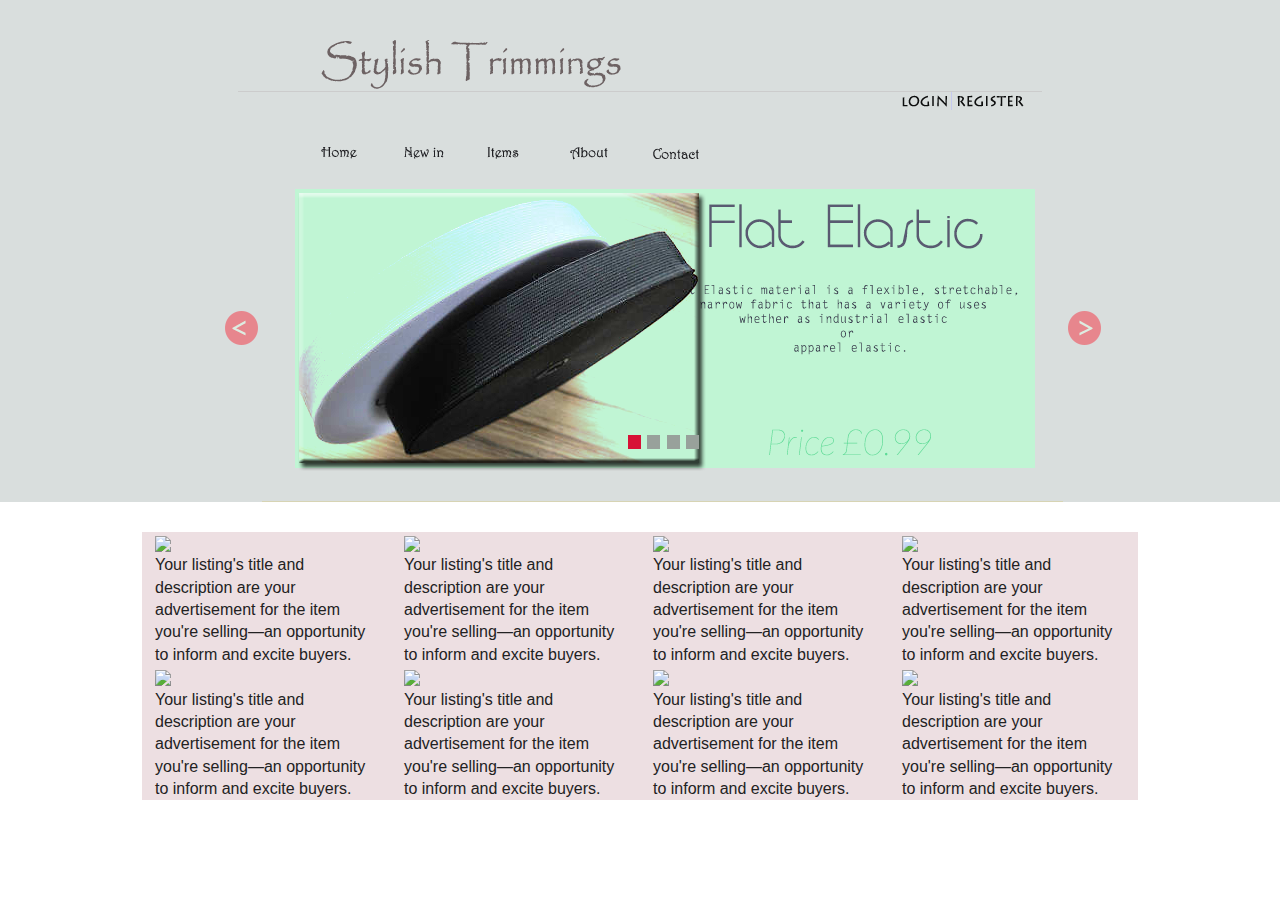
==== index.html @ f380203f "files and folders added" ====
<!doctype html>
<!--[if lt IE 7]> <html class="no-js lt-ie9 lt-ie8 lt-ie7" lang="en"> <![endif]-->
<!--[if IE 7]>    <html class="no-js lt-ie9 lt-ie8" lang="en"> <![endif]-->
<!--[if IE 8]>    <html class="no-js lt-ie9" lang="en"> <![endif]-->
<!--[if gt IE 8]><!--><html class="no-js" lang="en"> <!--<![endif]-->
<head>
	<meta charset="utf-8">
	<meta http-equiv="X-UA-Compatible" content="IE=edge,chrome=1">

	<title>Responsive 996 Grid System</title>
	<meta name="description" content="">
	<meta name="author" content="stylish trimmings">

	<meta name="viewport" content="width=device-width">

	<link rel="stylesheet" href="css/normalize.css">
	<link rel="stylesheet" href="css/base.css">
	<link rel="stylesheet" href="css/grid.css">
	<link rel="stylesheet" href="css/style.css">
	<link rel="stylesheet" href="css/dem.css">

	<script src="js/modernizr-2.6.2.min.js"></script>
	
</head>
<body>

  <div id="background">
<div class="container clearfix" id="container_1">

<div class="grid_12 prefix_2"> 

<img class="header" src="web-content\header.png" ></img>
</div>

<div class="grid_12 prefix_9 lg-rg">
  <img src="web-content\login.png"></img>
  <img src="web-content\vr_line.png"></img>
  <img src="web-content\register.png"></img>
</div>


<div class="grid_10 prefix_1 suffix_1">
<hr class="hr"></hr>
</div>


<div class="grid_10 push_2 alpha omega nav">
  <div class="grid_1"><img src="web-content\home.png"></img></div>
  <div class="grid_1"><img src="web-content\newin.png"></img></div>
  <div class="grid_1"><img src="web-content\items.png"></img></div>
  <div class="grid_1"><img src="web-content\about.png"></img></div>
  <div class="grid_1"><img src="web-content\contact.png"></img></div>

</div>

<div class="clear"></div>
<div class="grid_11 prefix_1 alpha omega slideshow">
<img class="np" src="web-content\btnprev.png"></img>
<img src="web-content\slide1.png"></img>
<img class="np" src="web-content\btnnext.png"></img>
</div>
</div> <!-- end first slider/homepage container -->
</div> <!-- end of background -->

<!-- beginning of page 2 -->

<div class="background2">
<div class="container clearfix" id="container_2">

<div class="grid_3">
<section>
	<img src="web-content\items\bungeerope.jpg"></img>
	<aside><description>Your listing's title and description are your advertisement for the item you're selling—an opportunity to inform and excite buyers.
	</description></aside>
</section>
</div>

<div class="grid_3">
<section>
	<img src="web-content\items\zip.jpg"></img>
	<aside><description>Your listing's title and description are your advertisement for the item you're selling—an opportunity to inform and excite buyers.
	</description></aside>
</section>
</div>


<div class="grid_3">
<section>
	<img src="web-content\items\hem.jpg"></img>
	<aside><description>Your listing's title and description are your advertisement for the item you're selling—an opportunity to inform and excite buyers.
	</description></aside>
</section>
</div>


<div class="grid_3">
<section>
	<img src="web-content\items\sewing.jpg"></img>
<aside>Your listing's title and description are your advertisement for the item you're selling—an opportunity to inform and excite buyers.</aside>	
</section>
</div>

<div class="clear"></div>
<div class="column_2">
<div class="grid_3">
<section>
	<img src="web-content\items\silver.jpg"></img>
	<aside><description>Your listing's title and description are your advertisement for the item you're selling—an opportunity to inform and excite buyers.
	</description></aside>
</section>
</div>

<div class="grid_3">
<section>
	<img src="web-content\items\socks.jpg"></img>
	<aside><description>Your listing's title and description are your advertisement for the item you're selling—an opportunity to inform and excite buyers.
	</description></aside>
</section>
</div>


<div class="grid_3">
<section>
	<img src="web-content\items\sparkler.jpg"></img>
	<aside><description>Your listing's title and description are your advertisement for the item you're selling—an opportunity to inform and excite buyers.
	</description></aside>
</section>
</div>


<div class="grid_3">
<section>
	<img src="web-content\items\wool.jpg"></img>
	<aside><description>Your listing's title and description are your advertisement for the item you're selling—an opportunity to inform and excite buyers.
	</description></aside>
</section>
</div>

</div> <!-- end of column_2 -->

</div> <!-- end of container for container -->

</div> <!-- end of background colour for container_2 -->

<script type="text/javascript" src="http://ajax.googleapis.com/ajax/libs/jquery/1.9.0/jquery.min.js"></script>
<script src="js/scripts.js"></script>
</body>
</html>
---- css/base.css ----
/*
Responsive 996px grid system ~ Base CSS.

Uses the HTML5 Boilerplate by Paul Irish with a few tweaks
html5boilerplate.com

*/


/* ==========================================================================
   Base styles: opinionated defaults
   ========================================================================== */

html,
button,
input,
select,
textarea {
    color: #222;
}

body {
    font-size: 1em;
    line-height: 1.4;
}

/*
 * Remove text-shadow in selection highlight: h5bp.com/i
 * These selection declarations have to be separate.
 * Customize the background color to match your design.
 */

::-moz-selection {
    background: #b3d4fc;
    text-shadow: none;
}

::selection {
    background: #b3d4fc;
    text-shadow: none;
}

/*
 * A better looking default horizontal rule
 */

hr {
    display: block;
    height: 1px;
    border: 0;
    border-top: 1px solid #ccc;
    margin: 1em 0;
    padding: 0;
}

/*
 * Remove the gap between images and the bottom of their containers: h5bp.com/i/440
 */

img {
    vertical-align: middle;
}

/*
 * Remove default fieldset styles.
 */

fieldset {
    border: 0;
    margin: 0;
    padding: 0;
}

/*
 * Allow only vertical resizing of textareas.
 */

textarea {
    resize: vertical;
}

/* ==========================================================================
   Chrome Frame prompt
   ========================================================================== */

.chromeframe {
    margin: 0.2em 0;
    background: #ccc;
    color: #000;
    padding: 0.2em 0;
}

/* ==========================================================================
   Helper classes
   ========================================================================== */

/*
 * Image replacement
 */

.ir {
    background-color: transparent;
    border: 0;
    overflow: hidden;
    /* IE 6/7 fallback */
    *text-indent: -9999px;
}

.ir:before {
    content: "";
    display: block;
    width: 0;
    height: 150%;
}

/*
 * Hide from both screenreaders and browsers: h5bp.com/u
 */

.hidden {
    display: none !important;
    visibility: hidden;
}

/*
 * Hide only visually, but have it available for screenreaders: h5bp.com/v
 */

.visuallyhidden {
    border: 0;
    clip: rect(0 0 0 0);
    height: 1px;
    margin: -1px;
    overflow: hidden;
    padding: 0;
    position: absolute;
    width: 1px;
}

/*
 * Extends the .visuallyhidden class to allow the element to be focusable
 * when navigated to via the keyboard: h5bp.com/p
 */

.visuallyhidden.focusable:active,
.visuallyhidden.focusable:focus {
    clip: auto;
    height: auto;
    margin: 0;
    overflow: visible;
    position: static;
    width: auto;
}

/*
 * Hide visually and from screenreaders, but maintain layout
 */

.invisible {
    visibility: hidden;
}

/*
 * Clearfix: contain floats
 *
 * For modern browsers
 * 1. The space content is one way to avoid an Opera bug when the
 *    `contenteditable` attribute is included anywhere else in the document.
 *    Otherwise it causes space to appear at the top and bottom of elements
 *    that receive the `clearfix` class.
 * 2. The use of `table` rather than `block` is only necessary if using
 *    `:before` to contain the top-margins of child elements.
 */

.clearfix:before,
.clearfix:after {
    content: " "; /* 1 */
    display: table; /* 2 */
}

.clearfix:after {
    clear: both;
}

/*
 * For IE 6/7 only
 * Include this rule to trigger hasLayout and contain floats.
 */

.clearfix {
    *zoom: 1;
}


/*
 * Clear after each row
 */

.clear {
	clear: both;
	display: block;
	overflow: hidden;
	visibility: hidden;
	width: 0;
	height: 0;
}

/* ==========================================================================
   EXAMPLE Media Queries for Responsive Design.
   Theses examples override the primary ('mobile first') styles.
   Modify as content requires.
   ========================================================================== */

@media only screen and (min-width: 35em) {
    /* Style adjustments for viewports that meet the condition */
}

@media print,
       (-o-min-device-pixel-ratio: 5/4),
       (-webkit-min-device-pixel-ratio: 1.25),
       (min-resolution: 120dpi) {
    /* Style adjustments for high resolution devices */
}

/* ==========================================================================
   Print styles.
   Inlined to avoid required HTTP connection: h5bp.com/r
   ========================================================================== */

@media print {
    * {
        background: transparent !important;
        color: #000 !important; /* Black prints faster: h5bp.com/s */
        box-shadow: none !important;
        text-shadow: none !important;
    }

    a,
    a:visited {
        text-decoration: underline;
    }

    a[href]:after {
        content: " (" attr(href) ")";
    }

    abbr[title]:after {
        content: " (" attr(title) ")";
    }

    /*
     * Don't show links for images, or javascript/internal links
     */

    .ir a:after,
    a[href^="javascript:"]:after,
    a[href^="#"]:after {
        content: "";
    }

    pre,
    blockquote {
        border: 1px solid #999;
        page-break-inside: avoid;
    }

    thead {
        display: table-header-group; /* h5bp.com/t */
    }

    tr,
    img {
        page-break-inside: avoid;
    }

    img {
        max-width: 100% !important;
    }

    @page {
        margin: 0.5cm;
    }

    p,
    h2,
    h3 {
        orphans: 3;
        widows: 3;
    }

    h2,
    h3 {
        page-break-after: avoid;
    }
}
---- css/grid.css ----
/*
Responsive 996px grid system ~ Grid CSS.
Copyright 2013, Josh Cope

12 Columns ~ Margin left: 13px ~ Margin right: 13px

Based on the 960.gs grid system - http://960.gs/
by Nathan Smith

Licensed under GPL and MIT
*/

/* =============================================================================
   Base 966px Grid
   ========================================================================== */
   
	body {min-width: 996px;}

	/* Container */
	.container {
		margin-left: auto;
		margin-right: auto;
		width: 996px;
	}

	/* Global */
	.grid_1,
	.grid_2,
	.grid_3,
	.grid_4,
	.grid_5,
	.grid_6,
	.grid_7,
	.grid_8,
	.grid_9,
	.grid_10,
	.grid_11,
	.grid_12 {
		display: inline;
		float: left;
		margin-left: 13px;
		margin-right: 13px;
	}

	.push_1, .pull_1,
	.push_2, .pull_2,
	.push_3, .pull_3,
	.push_4, .pull_4,
	.push_5, .pull_5,
	.push_6, .pull_6,
	.push_7, .pull_7,
	.push_8, .pull_8,
	.push_9, .pull_9,
	.push_10, .pull_10,
	.push_11, .pull_11 {
		position: relative;
	}

	/* Children (Alpha ~ First, Omega ~ Last) */
	.alpha {margin-left: 0;}
	.omega {margin-right: 0;}

	/* Base Grid */
	.container .grid_1 {width: 57px;}
	.container .grid_2 {width: 140px;}
	.container .grid_3 {width: 223px;}
	.container .grid_4 {width: 306px;}
	.container .grid_5 {width: 389px;}
	.container .grid_6 {width: 472px;}
	.container .grid_7 {width: 555px;}
	.container .grid_8 {width: 638px;}
	.container .grid_9 {width: 721px;}
	.container .grid_10 {width: 804px;}
	.container .grid_11 {width: 887px;}
	.container .grid_12 {width: 970px;}

	/* Prefix Extra Space */
	.container .prefix_1 {padding-left: 83px;}
	.container .prefix_2 {padding-left: 166px;}
	.container .prefix_3 {padding-left: 249px;}
	.container .prefix_4 {padding-left: 332px;}
	.container .prefix_5 {padding-left: 415px;}
	.container .prefix_6 {padding-left: 498px;}
	.container .prefix_7 {padding-left: 581px;}
	.container .prefix_8 {padding-left: 664px;}
	.container .prefix_9 {padding-left: 747px;}
	.container .prefix_10 {padding-left: 830px;}
	.container .prefix_11 {padding-left: 913px;}

	/* Suffix Extra Space */
	.container .suffix_1 {padding-right: 83px;}
	.container .suffix_2 {padding-right: 166px;}
	.container .suffix_3 {padding-right: 249px;}
	.container .suffix_4 {padding-right: 332px;}
	.container .suffix_5 {padding-right: 415px;}
	.container .suffix_6 {padding-right: 498px;}
	.container .suffix_7 {padding-right: 581px;}
	.container .suffix_8 {padding-right: 664px;}
	.container .suffix_9 {padding-right: 747px;}
	.container .suffix_10 {padding-right: 830px;}
	.container .suffix_11 {padding-right: 913px;}

	/* Push Space */
	.container .push_1 {left: 83px;}
	.container .push_2 {left: 166px;}
	.container .push_3 {left: 249px;}
	.container .push_4 {left: 332px;}
	.container .push_5 {left: 415px;}
	.container .push_6 {left: 498px;}
	.container .push_7 {left: 581px;}
	.container .push_8 {left: 664px;}
	.container .push_9 {left: 747px;}
	.container .push_10 {left: 830px;}
	.container .push_11 {left: 913px;}

	/* Pull Space */
	.container .pull_1 {left: -83px;}
	.container .pull_2 {left: -166px;}
	.container .pull_3 {left: -249px;}
	.container .pull_4 {left: -332px;}
	.container .pull_5 {left: -415px;}
	.container .pull_6 {left: -498px;}
	.container .pull_7 {left: -581px;}
	.container .pull_8 {left: -664px;}
	.container .pull_9 {left: -747px;}
	.container .pull_10 {left: -830px;}
	.container .pull_11 {left: -913px;}

	/* Images & Other Objects */
	img, object, embed {	max-width: 100%;}
	img { height: auto; }


/* =============================================================================
   768px Grid
   ========================================================================== */

@media only screen and (min-width: 768px) and (max-width: 995px) {
	
	body {min-width: 768px;}

	/* Container | 768px */
	.container {width: 768px;}

	/* Global | 768px */
	.grid_1,
	.grid_2,
	.grid_3,
	.grid_4,
	.grid_5,
	.grid_6,
	.grid_7,
	.grid_8,
	.grid_9,
	.grid_10,
	.grid_11,
	.grid_12 {margin-left: 8px;
		margin-right: 8px;}
		

	/* Base Grid | 768px */
	.container .grid_1 {width: 48px;}
	.container .grid_2 {width: 112px;}
	.container .grid_3 {width: 176px;}
	.container .grid_4 {width: 240px;}
	.container .grid_5 {width: 304px;}
	.container .grid_6 {width: 368px;}
	.container .grid_7 {width: 432px;}
	.container .grid_8 {width: 496px;}
	.container .grid_9 {width: 560px;}
	.container .grid_10 {width: 624px;}
	.container .grid_11 {width: 688px;}
	.container .grid_12 {width: 752px;}

	/* Prefix Extra Space | 768px */
	.container .prefix_1 {padding-left: 64px;}
	.container .prefix_2 {padding-left: 128px;}
	.container .prefix_3 {padding-left: 192px;}
	.container .prefix_4 {padding-left: 256px;}
	.container .prefix_5 {padding-left: 320px;}
	.container .prefix_6 {padding-left: 384px;}
	.container .prefix_7 {padding-left: 448px;}
	.container .prefix_8 {padding-left: 512px;}
	.container .prefix_9 {padding-left: 576px;}
	.container .prefix_10 {padding-left: 640px;}
	.container .prefix_11 {padding-left: 704px;}
	
	/* Suffix Extra Space | 768px */
	.container .suffix_1 {padding-right: 64px;}
	.container .suffix_2 {padding-right: 128px;}
	.container .suffix_3 {padding-right: 192px;}
	.container .suffix_4 {padding-right: 256px;}
	.container .suffix_5 {padding-right: 320px;}
	.container .suffix_6 {padding-right: 384px;}
	.container .suffix_7 {padding-right: 448px;}
	.container .suffix_8 {padding-right: 512px;}
	.container .suffix_9 {padding-right: 576px;}
	.container .suffix_10 {padding-right: 640px;}
	.container .suffix_11 {padding-right: 704px;}

	/* Push Space | 768px */
	.container .push_1 {left: 64px;}
	.container .push_2 {left: 128px;}
	.container .push_3 {left: 192px;}
	.container .push_4 {left: 256px;}
	.container .push_5 {left: 320px;}
	.container .push_6 {left: 384px;}
	.container .push_7 {left: 448px;}
	.container .push_8 {left: 512px;}
	.container .push_9 {left: 576px;}
	.container .push_10 {left: 640px;}
	.container .push_11 {left: 704px;}

	/* Pull Space | 768px */
	.container .pull_1 {left: -64px;}
	.container .pull_2 {left: -128px;}
	.container .pull_3 {left: -192px;}
	.container .pull_4 {left: -256px;}
	.container .pull_5 {left: -320px;}
	.container .pull_6 {left: -384px;}
	.container .pull_7 {left: -448px;}
	.container .pull_8 {left: -512px;}
	.container .pull_9 {left: -576px;}
	.container .pull_10 {left: -640px;}
	.container .pull_11 {left: -704px;}
	
	/* Children (Alpha ~ First, Omega ~ Last) | 768 */
	.alpha {margin-left: 0;}
	.omega {margin-right: 0;}
}


/* =============================================================================
   Less than 768px
   ========================================================================== */
   
@media only screen and (max-width: 767px) {
	
	body{min-width:0;}
	
	/* Container */
	.container { margin:0 auto; width:456px; overflow:hidden; }
	
	/* Global */
	.container .grid_1,
	.container .grid_2,
	.container .grid_3,
	.container .grid_4,
	.container .grid_5,
	.container .grid_6,
	.container .grid_7,
	.container .grid_8,
	.container .grid_9,
	.container .grid_10,
	.container .grid_11,
	.container .grid_12	{
		width:416px;
		clear: both;
		float: none;
		margin-left: 0;
		margin-right: 0;
		display:inline-block;
		padding-left: 20px;
		padding-right: 20px;
		
		/* IE 6&7 */
		zoom:1;
		*display:inline;
	}
	
	/* Nested children need no padding */
	.grid_1  .grid_1,
	.grid_2  .grid_1, .grid_2  .grid_2,
	.grid_3  .grid_1, .grid_3  .grid_2, .grid_3  .grid_3,
	.grid_4  .grid_1, .grid_4  .grid_2, .grid_4  .grid_3, .grid_4  .grid_4,
	.grid_5  .grid_1, .grid_5  .grid_2, .grid_5  .grid_3, .grid_5  .grid_4, .grid_5  .grid_5,
	.grid_6  .grid_1, .grid_6  .grid_2, .grid_6  .grid_3, .grid_6  .grid_4, .grid_6  .grid_5, .grid_6  .grid_6,
	.grid_7  .grid_1, .grid_7  .grid_2, .grid_7  .grid_3, .grid_7  .grid_4, .grid_7  .grid_5, .grid_7  .grid_6, .grid_7  .grid_7,
	.grid_8  .grid_1, .grid_8  .grid_2, .grid_8  .grid_3, .grid_8  .grid_4, .grid_8  .grid_5, .grid_8  .grid_6, .grid_8  .grid_7, .grid_8  .grid_8,
	.grid_9  .grid_1, .grid_9  .grid_2, .grid_9  .grid_3, .grid_9  .grid_4, .grid_9  .grid_5, .grid_9  .grid_6, .grid_9  .grid_7, .grid_9  .grid_8, .grid_9  .grid_9,
	.grid_10  .grid_1, .grid_10  .grid_2, .grid_10  .grid_3, .grid_10  .grid_4, .grid_10  .grid_5, .grid_10  .grid_6, .grid_10  .grid_7, .grid_10  .grid_8, .grid_10  .grid_9, .grid_10  .grid_10,
	.grid_11  .grid_1, .grid_11  .grid_2, .grid_11  .grid_3, .grid_11  .grid_4, .grid_11  .grid_5, .grid_11  .grid_6, .grid_11  .grid_7, .grid_11  .grid_8, .grid_11  .grid_9, .grid_11  .grid_10, .grid_11  .grid_11,
	.grid_12  .grid_1, .grid_12  .grid_2, .grid_12  .grid_3, .grid_12  .grid_4, .grid_12  .grid_5, .grid_12  .grid_6, .grid_12  .grid_7, .grid_12  .grid_8, .grid_12  .grid_9, .grid_12  .grid_10, .grid_12  .grid_11, .grid_12  .grid_12	{
		padding-left: 0px;
		padding-right: 0px;
	}
	
	.container .push_1, .container .push_2,
	.container .push_3, .container .push_4, 
	.container .push_5, .container .push_6,
	.container .push_7, .container .push_8, 
	.container .push_9, .container .push_10,
	.container .push_11	{
		left: 0;
	}
	.container .pull_1, .container .pull_2,
	.container .pull_3, .container .pull_4,
	.container .pull_5, .container .pull_6,
	.container .pull_7, .container .pull_8,
	.container .pull_9, .container .pull_10,
	.container .pull_11	{
		left: 0;
	}	
}


/* =============================================================================
   Less than 480px
   ========================================================================== */
@media only screen and (max-width: 479px) {
	
	/* Container */
	
	.container { width:300px;}
	
	/* Global */
	
	.container .grid_1,
	.container .grid_2,
	.container .grid_3,
	.container .grid_4,
	.container .grid_5,
	.container .grid_6,
	.container .grid_7,
	.container .grid_8,
	.container .grid_9,
	.container .grid_10,
	.container .grid_11,
	.container .grid_12	{
		width:260px;
	}
}
---- css/style.css ----
.header{margin-top:40px;}
.nav{margin-top:30px;}
.lg-rg{margin-top:0px;}
hr{margin-top:-20px;}
.slideshow{margin-top:25px;}
.np{margin-bottom:35px;}
#background{background-color:#D9DEDD;}
#container_1{position:static;}
#container_2{background-color:#EDDFE2; margin-top:30px;}
#column_2{margin-top:20px;}







/*
Responsive 996px grid system ~ Style CSS.
Copyright 2013, Josh Cope
*/

/* =============================================================================
   Site Styles
   ========================================================================== */

/* =============================================================================
   Page Styles
   ========================================================================== */

/* =============================================================================
   Media Queries
   ========================================================================== */

/* Tablet Portrait size to Base 996px */
@media only screen and (min-width: 768px) and (max-width: 995px) {}

/* All Mobile Sizes */
@media only screen and (max-width: 767px) {}

/* Mobile Landscape Size to Tablet Portrait */
@media only screen and (min-width: 480px) and (max-width: 767px) {}

/* Mobile Portrait Size to Mobile Landscape Size */
@media only screen and (max-width: 479px) {}


/* =============================================================================
   Font-Face
   ========================================================================== */
/* This is the proper syntax for an @font-face file

/* @font-face {
font-family: 'FontName';
src: url('../fonts/FontName.eot');
src: url('../fonts/FontName.eot?iefix') format('embedded-opentype'),
url('../fonts/FontName.woff') format('woff'),
url('../fonts/FontName.ttf') format('truetype'),
url('../fonts/FontName.svg#FontName') format('svg');
font-weight: normal;
font-style: normal; }
*/
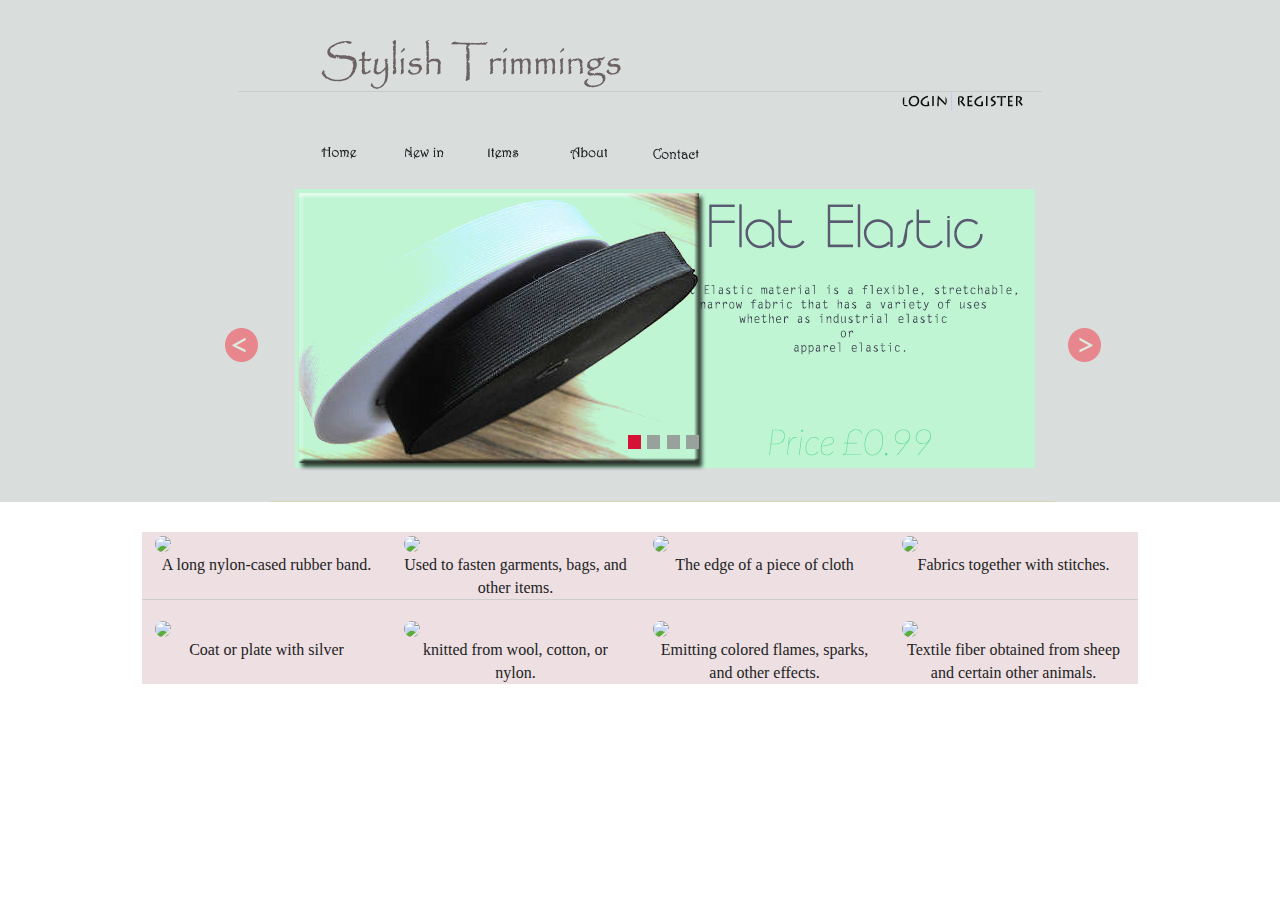
==== commit 4a24a0ae: "changes made" ====
--- a/index.html
+++ b/index.html
@@ -1,4 +1,4 @@
-<!doctype html>
+<!DOCTYPE HTML>
 <!--[if lt IE 7]> <html class="no-js lt-ie9 lt-ie8 lt-ie7" lang="en"> <![endif]-->
 <!--[if IE 7]>    <html class="no-js lt-ie9 lt-ie8" lang="en"> <![endif]-->
 <!--[if IE 8]>    <html class="no-js lt-ie9" lang="en"> <![endif]-->
@@ -7,7 +7,7 @@
 	<meta charset="utf-8">
 	<meta http-equiv="X-UA-Compatible" content="IE=edge,chrome=1">
 
-	<title>Responsive 996 Grid System</title>
+	<title>Stylish Trimmings</title>
 	<meta name="description" content="">
 	<meta name="author" content="stylish trimmings">
 
@@ -28,14 +28,13 @@
 <div class="container clearfix" id="container_1">
 
 <div class="grid_12 prefix_2"> 
-
 <img class="header" src="web-content\header.png" ></img>
 </div>
 
 <div class="grid_12 prefix_9 lg-rg">
-  <img src="web-content\login.png"></img>
-  <img src="web-content\vr_line.png"></img>
-  <img src="web-content\register.png"></img>
+  <img src="web-content/login.png"></img>
+  <img src="web-content/vr_line.png"></img>
+  <img src="web-content/register.png"></img>
 </div>
 
 
@@ -44,25 +43,25 @@
 </div>
 
 
-<div class="grid_10 push_2 alpha omega nav">
-  <div class="grid_1"><img src="web-content\home.png"></img></div>
-  <div class="grid_1"><img src="web-content\newin.png"></img></div>
-  <div class="grid_1"><img src="web-content\items.png"></img></div>
-  <div class="grid_1"><img src="web-content\about.png"></img></div>
-  <div class="grid_1"><img src="web-content\contact.png"></img></div>
+<div class="grid_6 push_2 alpha omega nav">
+  <div class="grid_1 navbar"><img src="web-content\home.png"></img></div>
+  <div class="grid_1 navbar"><img src="web-content\newin.png"></img></div>
+  <div class="grid_1 navbar"><img src="web-content\items.png"></img></div>
+  <div class="grid_1 navbar"><img src="web-content\about.png"></img></div>
+  <div class="grid_1 navbar"><img src="web-content\contact.png"></img></div>
 
-</div>
+</div> 
 
 <div class="clear"></div>
 <div class="grid_11 prefix_1 alpha omega slideshow">
-<img class="np" src="web-content\btnprev.png"></img>
-<img src="web-content\slide1.png"></img>
-<img class="np" src="web-content\btnnext.png"></img>
+<img id="btnback" src="web-content\btnprev.png"></img>
+<img id="picture" src="web-content\slide1.png" alt="flat elastic"></img>
+<img id="btnnext" src="web-content\btnnext.png"></img>
 </div>
 </div> <!-- end first slider/homepage container -->
 </div> <!-- end of background -->
 
-<!-- beginning of page 2 -->
+<!-- beginning of page 2 --> 
 
 <div class="background2">
 <div class="container clearfix" id="container_2">
@@ -70,15 +69,15 @@
 <div class="grid_3">
 <section>
 	<img src="web-content\items\bungeerope.jpg"></img>
-	<aside><description>Your listing's title and description are your advertisement for the item you're selling—an opportunity to inform and excite buyers.
-	</description></aside>
+	<aside><description>A long nylon-cased rubber band.
+	</description></aside>	
 </section>
 </div>
 
 <div class="grid_3">
 <section>
 	<img src="web-content\items\zip.jpg"></img>
-	<aside><description>Your listing's title and description are your advertisement for the item you're selling—an opportunity to inform and excite buyers.
+	<aside><description>Used to fasten garments, bags, and other items.
 	</description></aside>
 </section>
 </div>
@@ -87,7 +86,7 @@
 <div class="grid_3">
 <section>
 	<img src="web-content\items\hem.jpg"></img>
-	<aside><description>Your listing's title and description are your advertisement for the item you're selling—an opportunity to inform and excite buyers.
+	<aside><description>The edge of a piece of cloth
 	</description></aside>
 </section>
 </div>
@@ -96,16 +95,19 @@
 <div class="grid_3">
 <section>
 	<img src="web-content\items\sewing.jpg"></img>
-<aside>Your listing's title and description are your advertisement for the item you're selling—an opportunity to inform and excite buyers.</aside>	
+<aside>Fabrics together with stitches.</aside>	
 </section>
 </div>
 
 <div class="clear"></div>
+<hr class="hr" style="width:100%;"></hr>
+<div class="clear"></div>
+
 <div class="column_2">
 <div class="grid_3">
 <section>
 	<img src="web-content\items\silver.jpg"></img>
-	<aside><description>Your listing's title and description are your advertisement for the item you're selling—an opportunity to inform and excite buyers.
+	<aside><description>Coat or plate with silver
 	</description></aside>
 </section>
 </div>
@@ -113,7 +115,7 @@
 <div class="grid_3">
 <section>
 	<img src="web-content\items\socks.jpg"></img>
-	<aside><description>Your listing's title and description are your advertisement for the item you're selling—an opportunity to inform and excite buyers.
+	<aside><description>knitted from wool, cotton, or nylon.
 	</description></aside>
 </section>
 </div>
@@ -122,7 +124,7 @@
 <div class="grid_3">
 <section>
 	<img src="web-content\items\sparkler.jpg"></img>
-	<aside><description>Your listing's title and description are your advertisement for the item you're selling—an opportunity to inform and excite buyers.
+	<aside><description>Emitting colored flames, sparks, and other effects.
 	</description></aside>
 </section>
 </div>
@@ -131,7 +133,7 @@
 <div class="grid_3">
 <section>
 	<img src="web-content\items\wool.jpg"></img>
-	<aside><description>Your listing's title and description are your advertisement for the item you're selling—an opportunity to inform and excite buyers.
+	<aside><description> Textile fiber obtained from sheep and certain other animals.
 	</description></aside>
 </section>
 </div>
@@ -141,8 +143,7 @@
 </div> <!-- end of container for container -->
 
 </div> <!-- end of background colour for container_2 -->
-
-<script type="text/javascript" src="http://ajax.googleapis.com/ajax/libs/jquery/1.9.0/jquery.min.js"></script>
-<script src="js/scripts.js"></script>
 </body>
+<script type="text/javascript" src="http://code.jquery.com/jquery-1.11.2.min.js"></script>
+<script type="text/javascript" src="js/slider.js"></script>
 </html>--- a/css/style.css
+++ b/css/style.css
@@ -3,7 +3,45 @@
 .lg-rg{margin-top:0px;}
 hr{margin-top:-20px;}
 .slideshow{margin-top:25px;}
+#container_2{margin-bottom:50px;}
 .np{margin-bottom:35px;}
+
+img{
+border-radius:10px;
+}
+section{
+ -webkit-transition: all 1s ease;
+ -o-transition: all 1s ease;
+ -moz-transition: all 1s ease;
+ -ms-transition: all 1s ease;
+ transition: all 1s ease;
+}
+
+section:hover{
+border:2px solid yellow;
+border-radius:10%;
+-webkit-filter: grayscale(100%);
+}
+
+.navbarclass{
+  margin-top: 0px;
+  -webkit-transition: margin 1s ease;
+     -moz-transition: margin 1s ease;
+       -o-transition: margin 1s ease;
+      -ms-transition: margin 1s ease;
+          transition: margin 1s ease;
+}
+ 
+.navbarclass:hover {
+  text-align:center;
+  width:50px;
+  margin-top: -10px;
+  border:1px solid yellow;
+  box-shadow:10px 10px 20px 20px skyblue inset;
+}
+
+
+aside{font-family:gothic; text-align:center;}
 #background{background-color:#D9DEDD;}
 #container_1{position:static;}
 #container_2{background-color:#EDDFE2; margin-top:30px;}
